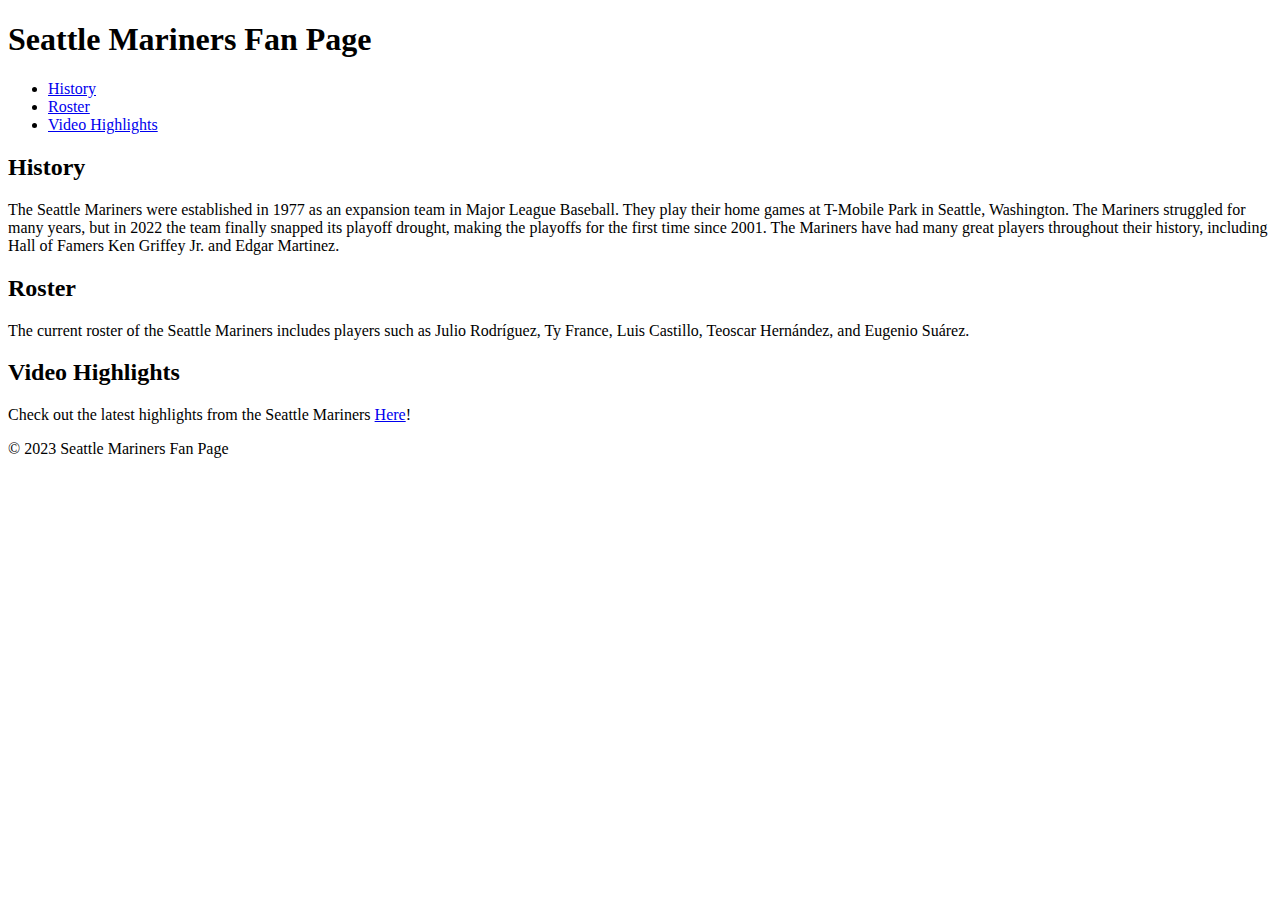
==== Mariners-Fan-Page.html @ 4e2d987e "first commit" ====
<!DOCTYPE html>
<html>

<head>
    <title>Seattle Mariners Fan Page</title>
</head>

<body>
    <header>
        <h1>Seattle Mariners Fan Page</h1>
        <nav>
            <ul>
                <li><a href="https://www.mlb.com/mariners/history">History</a></li>
                <li><a href="https://www.mlb.com/mariners/roster">Roster</a></li>
                <li><a href="https://www.mlb.com/mariners/video">Video Highlights</a></li>
            </ul>
        </nav>
    </header>
    <main>
        <section id="history">
            <h2>History</h2>
            <p>The Seattle Mariners were established in 1977 as an expansion team in Major League Baseball. They play
                their home games at T-Mobile Park in Seattle, Washington. The Mariners struggled for many years, but in
                2022 the team finally snapped its playoff drought, making the playoffs for the first time since 2001.
                The Mariners have had many great players throughout their history, including Hall of Famers Ken Griffey
                Jr. and Edgar Martinez.</p>
        </section>
        <section id="roster">
            <h2>Roster</h2>
            <p>The current roster of the Seattle Mariners includes players such as Julio Rodríguez, Ty France, Luis Castillo, Teoscar Hernández, and Eugenio Suárez.</p>
        </section>
        <section id="video">
            <h2>Video Highlights</h2>
            <p>Check out the latest highlights from the Seattle Mariners <a
                    href="https://www.mlb.com/mariners/video">Here</a>!</p>
        </section>
    </main>
    <footer>
        <p>&copy; 2023 Seattle Mariners Fan Page</p>
    </footer>
</body>

</html>
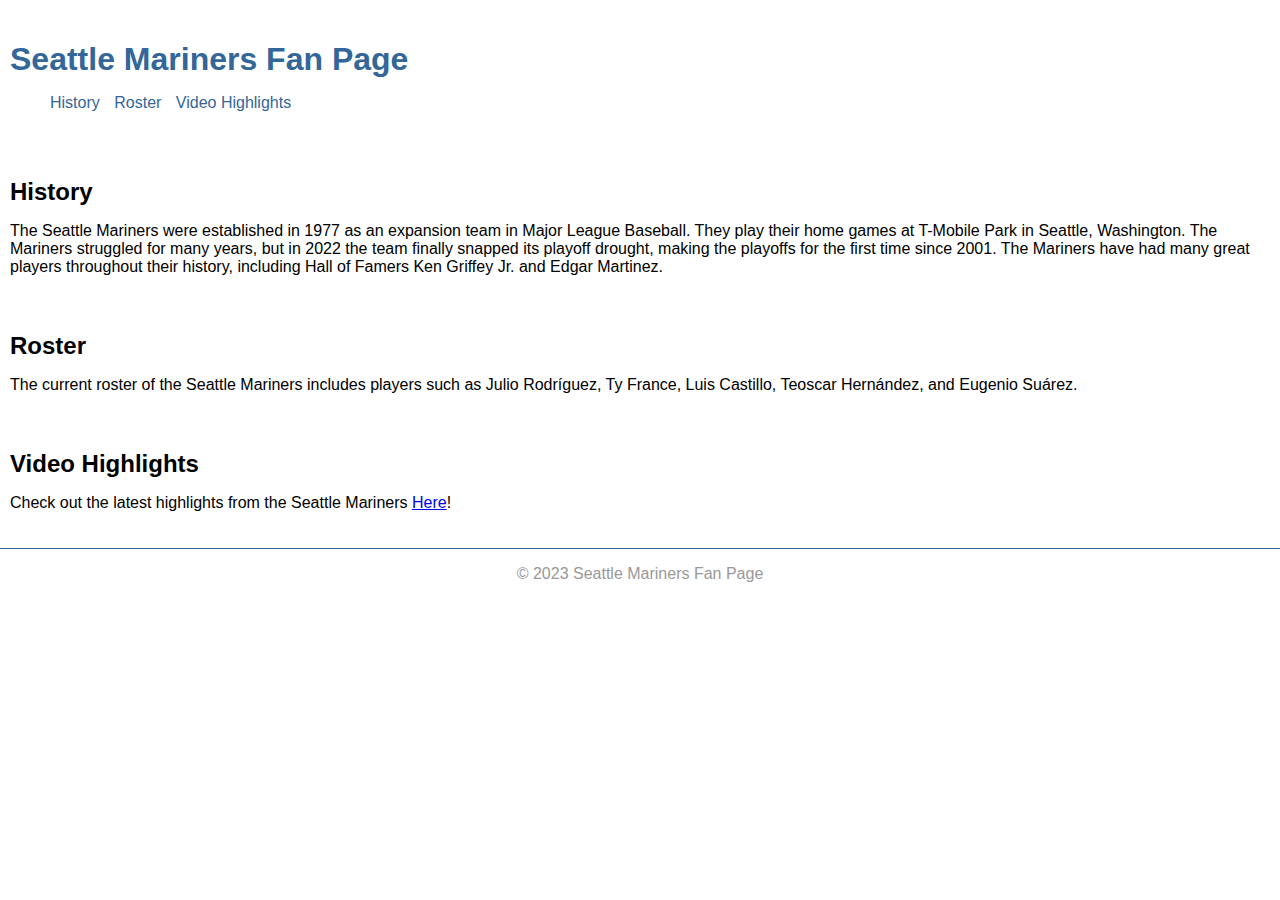
==== commit af350e7b: "Added CSS" ====
--- a/Mariners-Fan-Page.html
+++ b/Mariners-Fan-Page.html
@@ -3,6 +3,7 @@
 
 <head>
     <title>Seattle Mariners Fan Page</title>
+    <link rel="stylesheet" type="text/css" href="stylesheet.css">
 </head>
 
 <body>
@@ -27,7 +28,8 @@
         </section>
         <section id="roster">
             <h2>Roster</h2>
-            <p>The current roster of the Seattle Mariners includes players such as Julio Rodríguez, Ty France, Luis Castillo, Teoscar Hernández, and Eugenio Suárez.</p>
+            <p>The current roster of the Seattle Mariners includes players such as Julio Rodríguez, Ty France, Luis
+                Castillo, Teoscar Hernández, and Eugenio Suárez.</p>
         </section>
         <section id="video">
             <h2>Video Highlights</h2>
@@ -40,4 +42,4 @@
     </footer>
 </body>
 
-</html>
+</html>--- a/stylesheet.css
+++ b/stylesheet.css
@@ -0,0 +1,84 @@
+/* External CSS stylesheet for Seattle Mariners Fan Page */
+
+/* Type Selector */
+body {
+    font-family: Arial, sans-serif;
+    margin: 0;
+    padding: 0;
+}
+
+/* ID Selector */
+#history {
+    padding: 10px;
+}
+
+/* Class Selector */
+.highlight {
+    background-color: #E6E6E6;
+    padding: 10px;
+}
+
+/* Relational Selector */
+header h1 {
+    font-size: 32px;
+    margin-bottom: 10px;
+}
+
+header nav li {
+    display: inline-block;
+    margin-right: 10px;
+}
+
+/* Combination Selector */
+header h1, header nav a {
+    color: #336699;
+    text-decoration: none;
+}
+
+/* Attribute Selector */
+a[href$=".com"] {
+    color: #336699;
+}
+
+/* Pseudo-class Selector */
+header nav a:hover {
+    color: #993366;
+}
+
+/* Pseudo-element Selector */
+footer::before {
+    content: "";
+    display: block;
+    height: 1px;
+    background-color: #336699;
+    margin-bottom: 10px;
+}
+
+/* Relative Units of Measurement */
+header {
+    padding: 20px 10px;
+}
+
+/* Specifying Colors with RGB values or Hex Codes */
+header, main, footer {
+    background-color: #FFF;
+}
+
+/* Setting the Color of at least one element */
+footer {
+    color: #999;
+    text-align: center;
+    padding: 10px 0;
+}
+
+/* Using at least 2 properties that style fonts */
+section h2 {
+    font-size: 24px;
+    font-weight: bold;
+    margin-bottom: 10px;
+}
+
+/* Align Roster and Video Highlights */
+section {
+    padding: 10px;
+}
